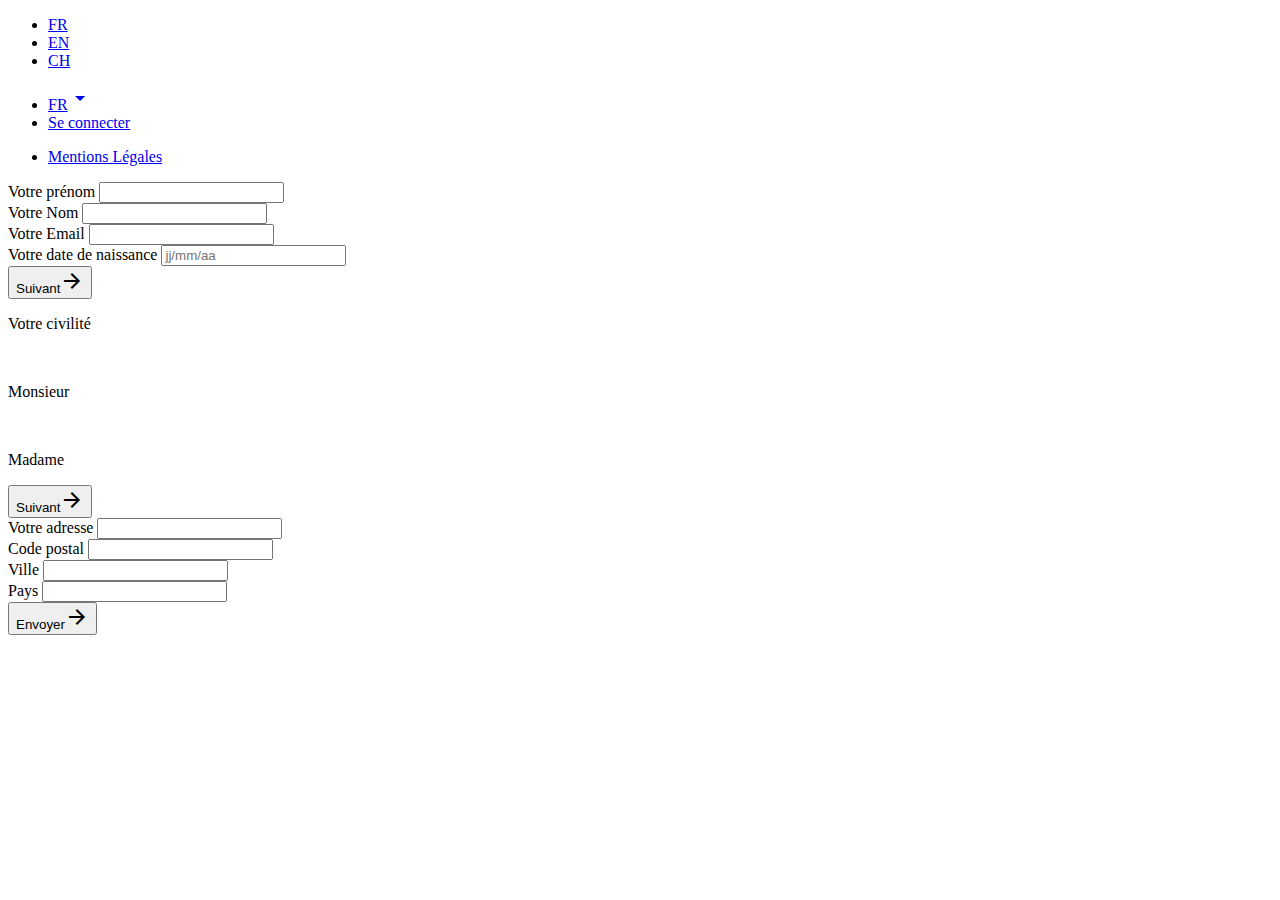
==== form.html @ 37741dc4 "modification for github pages" ====
<!DOCTYPE html>
<html>
  <head>
    <!--Import Google Icon Font-->
    <link href="https://fonts.googleapis.com/icon?family=Material+Icons" rel="stylesheet">
    <!--Import materialize.css-->
    <link type="text/css" rel="stylesheet" href="assets/css/materialize.css"  media="screen,projection"/>
    <link type="text/css" rel="stylesheet" href="assets/css/style.css"  media="screen,projection"/>

    <!--Let browser know website is optimized for mobile-->
    <meta name="viewport" content="width=device-width, initial-scale=1.0"/>
  </head>

  <body>
    <header>
      <!-- Dropdown Structure -->
      <ul id="dropdown1" class="dropdown-content">
        <li><a href="#">FR</a></li>
        <li><a href="#">EN</a></li>
        <li><a href="#">CH</a></li>
      </ul>
      <nav>
        <div class="nav-wrapper black">
          <ul class="left">
            <!-- Dropdown Trigger -->
            <li><a class="dropdown-trigger" href="#" data-target="dropdown1">FR<i class="material-icons right">arrow_drop_down</i></a></li>
            <li><a href="index.html">Se connecter</a></li>
          </ul>
          <ul class="right">
            <li><a href="#">Mentions Légales</a></li>
          </ul>
        </div>
      </nav>
    </header>

    <div class="container">
      <div class="row">
        <form class="col s12" action="end.html">

          <div class="form1 active">
            <div class="col s12 m6">
              <label id="prenom" for="prenom">Votre prénom</label>
              <input type="text" name="prenom" value="">
            </div>
            <div class="col s12 m6">
              <label id="nom" for="nom">Votre Nom</label>
              <input type="text" name="nom" value="">
            </div>
            <div class="col s12">
              <label id="email" for="email">Votre Email</label>
              <input type="text" name="email" value="">
            </div>
            <div class="col s12">
              <label id="anniversaire" for="anniversaire">Votre date de naissance</label>
              <input placeholder="jj/mm/aa" type="text" name="anniversaire" value="">
            </div>
            <div class="right">
                <button class="formButton1" type="button" name="button">Suivant<i class="material-icons right">arrow_forward</i></button>
            </div>
          </div>

          <div class="form2">
            <p>Votre civilité</p>
            <div class="col m6 s12">
              <div class="center box box1">
                <img src="assets/images/man.png" alt="">
                <p>Monsieur</p>
              </div>
            </div>
            <div class="col m6 s12">
              <div class="center box box2">
                <img src="assets/images/woman.png" alt="">
                <p>Madame</p>
              </div>
            </div>

            <div class="right">
                <button class="formButton2" type="button" name="button">Suivant<i class="material-icons right">arrow_forward</i></button>
            </div>
          </div>

          <div class="form3">
            <div class="col s12">
              <label id="address" for="address">Votre adresse</label>
              <input type="text" name="address" value="">
            </div>
            <div class="col s12">
              <label id="zip_code" for="zip_code">Code postal</label>
              <input type="text" name="zip_code" value="">
            </div>
            <div class="col s12">
              <label id="city" for="city">Ville</label>
              <input type="text" name="city" value="">
            </div>
            <div class="col s12">
              <label id="country" for="country">Pays</label>
              <input type="text" name="country" value="">
            </div>
            <div class="right">
              <button class="formButton3" type="submit" name="button">Envoyer<i class="material-icons right">arrow_forward</i></button>
            </div>
          </div>
        </form>
      </div>
    </div>

      <!--JavaScript at end of body for optimized loading-->
      <script type="text/javascript" src="assets/js/jquery-3.3.1.min.js"></script>
      <script type="text/javascript" src="assets/js/materialize.min.js"></script>
      <script type="text/javascript" src="assets/js/functions.js"></script>
      <script type="text/javascript" src="assets/js/form.js"></script>
    </body>
  </html>
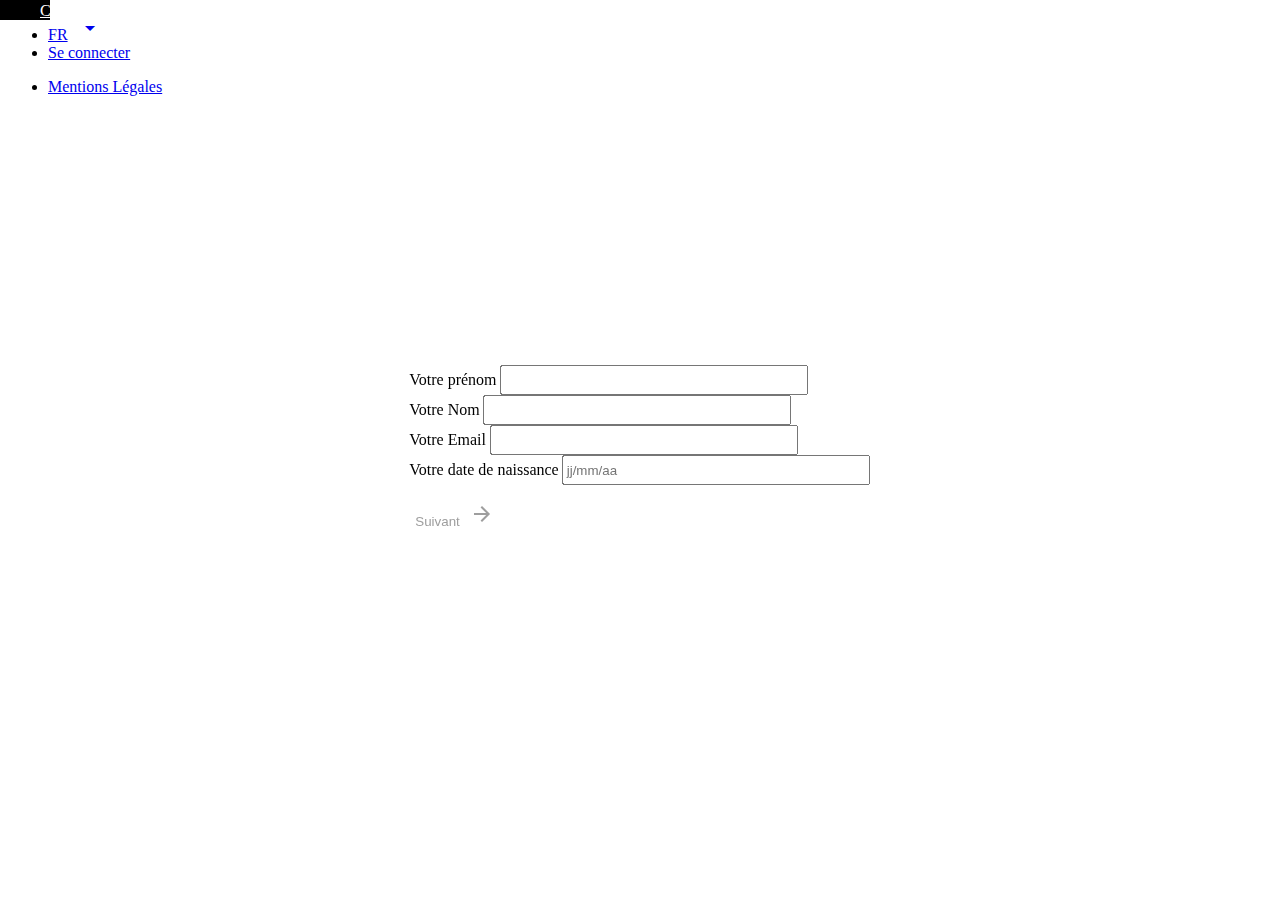
==== commit a6e26afa: "modification for github pages" ====
--- a/form.html
+++ b/form.html
@@ -97,7 +97,7 @@
               <input type="text" name="country" value="">
             </div>
             <div class="right">
-              <button class="formButton3" type="submit" name="button">Envoyer<i class="material-icons right">arrow_forward</i></button>
+              <button class="formButton3" name="button"><a href="end.html">Envoyer</a><i class="material-icons right">arrow_forward</i></button>
             </div>
           </div>
         </form>
--- a/assets/css/style.css
+++ b/assets/css/style.css
@@ -0,0 +1,221 @@
+@font-face {
+  font-family: Proxima Nova Regular;
+  font-style: normal;
+  src: url(../fonts/ProximaNova-Regular.woff) format("woff")
+}
+
+@font-face {
+  font-family: Proxima Nova Semibold;
+  font-style: normal;
+  src: url(../fonts/ProximaNova-Semibold.woff) format("woff")
+}
+
+body {
+  font-family: Proxima Nova Regular;
+  overflow-x: hidden;
+}
+
+.customButton {
+  font-family: Proxima Nova Semibold;
+  background: white;
+  border: 2px solid black;
+  color: black;
+  line-height: 48px;
+}
+
+.customButton a {
+  font-family: Proxima Nova Semibold;
+  color: black;
+  line-height: 48px;
+}
+
+.customButton:hover {
+  background: black;
+  border: 2px solid white;
+  color: white
+}
+
+.customButton:hover a{
+  color: white
+}
+
+.customButton:focus {
+  background: black;
+  color: white
+}
+
+.listCustom li {
+  list-style: disc inside !important
+}
+
+.marginTop {
+  margin-top: 35px
+}
+
+h1,h2,h3,h4,h5,h6{font-family: Proxima Nova Semibold;}
+
+h1 {
+  margin-top: 0
+}
+
+.formButton1, .formButton2, .formButton3 {
+  background: transparent;
+  border: none;
+  cursor: pointer;
+  line-height: 0px;
+  color: #9e9e9e
+}
+
+.formButton1:focus, .formButton2:focus, .formButton3:focus {
+  background: transparent;
+  border: none;
+}
+
+.formButton1:hover, .formButton2:hover, .formButton3:hover {
+  background: transparent;
+  color: black
+}
+
+.form1, .form2, .form3 {
+  position: absolute;
+  top: 50%;
+  left: 250%;
+  transform: translate(-50%, -50%);
+  opacity: 0;
+  transition: opacity 0.5s ease-in-out;
+  will-change: opacity;
+}
+
+.form1.active, .form2.active, .form3.active {
+  position: absolute;
+  top: 50%;
+  left: 50%;
+  opacity: 1;
+}
+
+.formButton1, .formButton2, .formButton3 {
+  margin-top: 16px;
+  line-height: 24px
+}
+
+i.right {
+  margin-left: 10px;
+}
+
+.box {
+  padding: 5px;
+  border: 1px solid #717171;
+  cursor: pointer;
+  margin-bottom: 20px;
+  transition: border ease-in 0.5s;
+}
+
+.box.active {
+  border: 1px solid #e6943e;
+}
+
+input[type="text"] {
+  width: 300px;
+  height: 24px;
+}
+
+.dropdown-content {
+  position: absolute;
+  top: -50px;
+  left: 0;
+  background-color: black;
+
+}
+
+.dropdown-content li {
+  width: 10px;
+}
+.dropdown-content li a {
+  color: white;
+  width: 10px;
+}
+
+.logo{
+  width: 20%;
+}
+
+.fullWidth {
+  width: 100%;
+}
+
+form a {
+  color: #9e9e9e;
+  transition: color ease-in 0.3s;
+}
+
+form a:hover {
+  color: black;
+}
+
+form label {
+  font-size: 16px;
+}
+
+.invitation {
+  position: relative;
+  border: 2px solid #9e9e9e;
+  cursor: pointer;
+  margin-bottom: 20px;
+  overflow-x: hidden;
+  transition: border ease-out 300ms
+}
+
+.invitation:hover {
+  border: 2px solid black;
+}
+
+.invitationHeight {
+  height: 150px;
+}
+
+.invitationHeight img{
+  height: 100%;
+}
+
+.invitation .transform {
+  width: 100%
+}
+
+.invitation p {
+  padding: 0 10px;
+  margin: 5px 0;
+}
+
+.invitation span {
+  padding: 0 10px
+}
+
+.date {
+  position: absolute;
+  top: 10px;
+  left: 10px;
+  background-color: white;
+  padding: 6px;
+}
+
+.date p {
+  font-family: Proxima Nova Semibold;
+  margin: 0;
+  padding: 0;
+  line-height: 18px
+}
+
+
+/* Margin classes */
+
+.mt-1 { margin-top: 5px}
+.mt-2 { margin-top: 10px}
+.mt-3 { margin-top: 15px}
+.mt-4 { margin-top: 20px}
+.mt-5 { margin-top: 25px}
+
+.mb-1 { margin-bottom: 5px}
+.mb-2 { margin-bottom: 10px}
+.mb-3 { margin-bottom: 15px}
+.mb-4 { margin-bottom: 20px}
+.mb-5 { margin-bottom: 25px}
